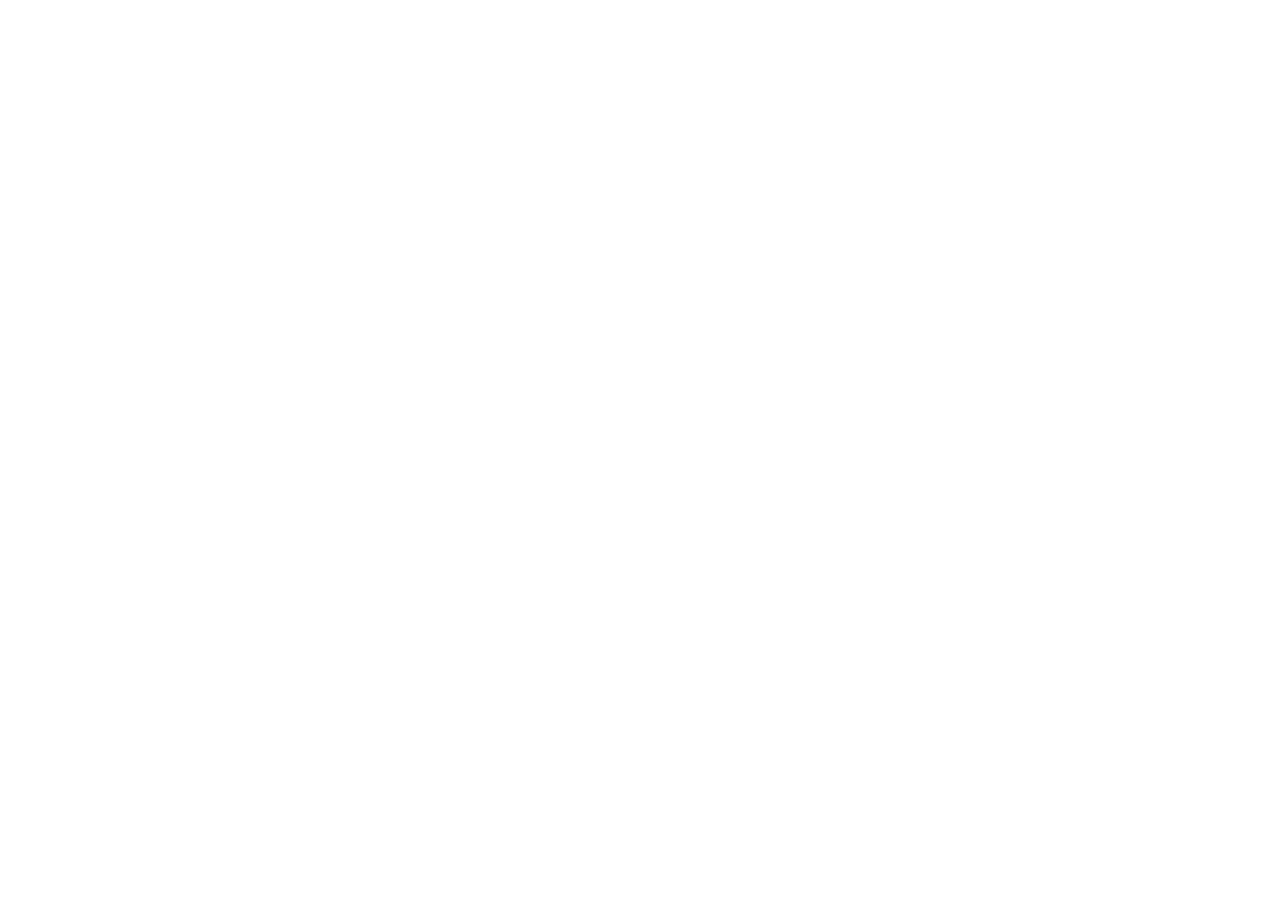
==== events.html @ 8ff66e89 "white default, events page" ====
<html>
	<head>
		<title>Missing People</title>
		<meta charset="utf-8" />
		<meta name="viewport" content="width=device-width, initial-scale=1, user-scalable=no" />
		<link rel="stylesheet" href="assets/css/main-white.css" />
		<noscript><link rel="stylesheet" href="assets/css/noscript.css" /></noscript>
		<script type="text/javascript" src="jquery.js?ver=0.1"></script>
		<script type="text/javascript" src="missingpeople-events.js?ver=0.1"></script>
	</head>
	<body class="is-preload">
		<div id="wrapper">
			<div id="bg"></div>
			<div id="overlay"></div>
			<div id="main">
				<!-- Header -->
					<header id="header">
						<img src="assets/css/images/logo_400x400.png" alt="Missing People"/>
						<h1>Missing People</h1>
						<p>A musical meeting point for you and your wayward friends</p>
						<div id="events">
							
						</div>
						<nav>
							<ul>
								<li><a href="/" class="fas fa-home" target="_self"><span class="label">Home</span></a></li>
							</ul>
						</nav>
					</header>
			</div>
		</div>
		<div id="popup">
			<div id="popupMessage">
				Message sent!
			</div>
		</div>
		<script>
			window.onload = function() { document.body.classList.remove('is-preload'); }
			window.ontouchmove = function() { return false; }
			window.onorientationchange = function() { document.body.scrollTop = 0; }
		</script>
	</body>
</html>
---- assets/css/main-white.css ----
@import url("https://fonts.googleapis.com/css?family=Source+Sans+Pro:300,900");
@import url("fontawesome-all.min.css");

html, body, div, span, applet, object,
iframe, h1, h2, h3, h4, h5, h6, p, blockquote,
pre, a, abbr, acronym, address, big, cite,
code, del, dfn, em, img, ins, kbd, q, s, samp,
small, strike, strong, sub, sup, tt, var, b,
u, i, center, dl, dt, dd, ol, ul, li, fieldset,
form, label, legend, table, caption, tbody,
tfoot, thead, tr, th, td, article, aside,
canvas, details, embed, figure, figcaption,
footer, header, hgroup, menu, nav, output, ruby,
section, summary, time, mark, audio, video {
	margin: 0;
	padding: 0;
	border: 0;
	background-color: white;
	color: black;
	font-size: 100%;
	font: inherit;
	vertical-align: baseline;
}

article, aside, details, figcaption, figure,
footer, header, hgroup, menu, nav, section {
	display: block;}

body {
	line-height: 1;
}

ol, ul {
	list-style: none;
}

blockquote, q {
	quotes: none;
}

	blockquote:before, blockquote:after, q:before, q:after {
		content: '';
		content: none;
	}

table {
	border-collapse: collapse;
	border-spacing: 0;
}

body {
	-webkit-text-size-adjust: none;
}

mark {
	background-color: transparent;
	color: inherit;
}

input::-moz-focus-inner {
	border: 0;
	padding: 0;
}

input, select, textarea {
	-moz-appearance: none;
	-webkit-appearance: none;
	-ms-appearance: none;
	appearance: none;
}

/* Basic */

	html {
		box-sizing: border-box;
	}

	*, *:before, *:after {
		box-sizing: inherit;
	}

	body {
		background: #fff;
		overflow: hidden;
	}

		body.is-preload *, body.is-preload *:before, body.is-preload *:after {
			-moz-animation: none !important;
			-webkit-animation: none !important;
			-ms-animation: none !important;
			animation: none !important;
			-moz-transition: none !important;
			-webkit-transition: none !important;
			-ms-transition: none !important;
			transition: none !important;
		}

	body, input, select, textarea {
		color: #fff;
		font-family: 'Source Sans Pro', sans-serif;
		font-size: 15pt;
		font-weight: 600 !important;
		letter-spacing: 0.0025em;
		line-height: 1.75em;
	}

	a {
		-moz-transition: border-color 0.2s ease-in-out;
		-webkit-transition: border-color 0.2s ease-in-out;
		-ms-transition: border-color 0.2s ease-in-out;
		transition: border-color 0.2s ease-in-out;
		border-bottom: dotted 1px;
		color: inherit;
		outline: 0;
		text-decoration: none;
	}

		a:hover {
			border-color: transparent;
		}

/* Icon */

	.icon {
		text-decoration: none;
		position: relative;
	}

		.icon:before {
			-moz-osx-font-smoothing: grayscale;
			-webkit-font-smoothing: antialiased;
			display: inline-block;
			font-style: normal;
			font-variant: normal;
			text-rendering: auto;
			line-height: 1;
			text-transform: none !important;
			font-family: 'Font Awesome 5 Free';
			font-weight: 400;
		}
		
		.fas {
			text-decoration: none;
			position: relative;
		}
		
		.fas:before {
		}

		.icon > .label {
			display: none;
		}

		.icon.solid:before {
			font-weight: 900;
		}

		.icon.brands:before {
			font-family: 'Font Awesome 5 Brands';
		}

/* Wrapper */

	@-moz-keyframes wrapper {
		0% {
			opacity: 0;
		}

		100% {
			opacity: 1;
		}
	}

	@-webkit-keyframes wrapper {
		0% {
			opacity: 0;
		}

		100% {
			opacity: 1;
		}
	}

	@-ms-keyframes wrapper {
		0% {
			opacity: 0;
		}

		100% {
			opacity: 1;
		}
	}

	@keyframes wrapper {
		0% {
			opacity: 0;
		}

		100% {
			opacity: 1;
		}
	}

	#wrapper {
		-moz-animation: wrapper 3s forwards;
		-webkit-animation: wrapper 3s forwards;
		-ms-animation: wrapper 3s forwards;
		animation: wrapper 3s forwards;
		height: 100%;
		left: 0;
		opacity: 0;
		position: fixed;
		top: 0;
		width: 100%;
	}

/* BG */

	#bg {
		-moz-animation: bg 60s linear infinite;
		-webkit-animation: bg 60s linear infinite;
		-ms-animation: bg 60s linear infinite;
		animation: bg 60s linear infinite;
		-moz-backface-visibility: hidden;
		-webkit-backface-visibility: hidden;
		-ms-backface-visibility: hidden;
		backface-visibility: hidden;
		-moz-transform: translate3d(0,0,0);
		-webkit-transform: translate3d(0,0,0);
		-ms-transform: translate3d(0,0,0);
		transform: translate3d(0,0,0);

		background: inherit; /* #000000; url("images/bg.png"); */
		background-repeat: repeat-x;
		height: 100%;
		left: 0;
		opacity: 1;
		position: fixed;
		top: 0;
	}

	@-moz-keyframes bg {
		0% {
			-moz-transform: translate3d(0,0,0);
			-webkit-transform: translate3d(0,0,0);
			-ms-transform: translate3d(0,0,0);
			transform: translate3d(0,0,0);
		}

		100% {
			-moz-transform: translate3d(-2250px,0,0);
			-webkit-transform: translate3d(-2250px,0,0);
			-ms-transform: translate3d(-2250px,0,0);
			transform: translate3d(-2250px,0,0);
		}
	}

	@-webkit-keyframes bg {
		0% {
			-moz-transform: translate3d(0,0,0);
			-webkit-transform: translate3d(0,0,0);
			-ms-transform: translate3d(0,0,0);
			transform: translate3d(0,0,0);
		}

		100% {
			-moz-transform: translate3d(-2250px,0,0);
			-webkit-transform: translate3d(-2250px,0,0);
			-ms-transform: translate3d(-2250px,0,0);
			transform: translate3d(-2250px,0,0);
		}
	}

	@-ms-keyframes bg {
		0% {
			-moz-transform: translate3d(0,0,0);
			-webkit-transform: translate3d(0,0,0);
			-ms-transform: translate3d(0,0,0);
			transform: translate3d(0,0,0);
		}

		100% {
			-moz-transform: translate3d(-2250px,0,0);
			-webkit-transform: translate3d(-2250px,0,0);
			-ms-transform: translate3d(-2250px,0,0);
			transform: translate3d(-2250px,0,0);
		}
	}

	@keyframes bg {
		0% {
			-moz-transform: translate3d(0,0,0);
			-webkit-transform: translate3d(0,0,0);
			-ms-transform: translate3d(0,0,0);
			transform: translate3d(0,0,0);
		}

		100% {
			-moz-transform: translate3d(-2250px,0,0);
			-webkit-transform: translate3d(-2250px,0,0);
			-ms-transform: translate3d(-2250px,0,0);
			transform: translate3d(-2250px,0,0);
		}
	}

	#bg {
		background-size: 2250px auto;
		width: 6750px;
	}

/* Overlay */

	@-moz-keyframes overlay {
		0% {
			opacity: 0;
		}

		100% {
			opacity: 1;
		}
	}

	@-webkit-keyframes overlay {
		0% {
			opacity: 0;
		}

		100% {
			opacity: 1;
		}
	}

	@-ms-keyframes overlay {
		0% {
			opacity: 0;
		}

		100% {
			opacity: 1;
		}
	}

	@keyframes overlay {
		0% {
			opacity: 0;
		}

		100% {
			opacity: 1;
		}
	}

	#overlay {
		-moz-animation: overlay 1.5s 1.5s forwards;
		-webkit-animation: overlay 1.5s 1.5s forwards;
		-ms-animation: overlay 1.5s 1.5s forwards;
		animation: overlay 1.5s 1.5s forwards;
		/*
		background-attachment: fixed, fixed;
		background-image: url("images/overlay-pattern.png"), url("images/overlay.svg");
		background-position: top left, center center;
		background-repeat: repeat, no-repeat;
		background-size: auto, cover;
		*/
		height: 100%;
		left: 0;
		opacity: 0;
		position: fixed;
		top: 0;
		width: 100%;
	}

/* Main */

	#main {
		height: 100%;
		left: 0;
		position: fixed;
		text-align: center;
		top: 0;
		width: 100%;
		overflow-y: auto;
		overflow-x: hidden;
	}

		#main:before {
			content: '';
			display: inline-block;
			height: 100%;
			margin-right: 0;
			vertical-align: middle;
			width: 1px;
		}

/* Header */

	@-moz-keyframes header {
		0% {
			-moz-transform: translate3d(0,1em,0);
			-webkit-transform: translate3d(0,1em,0);
			-ms-transform: translate3d(0,1em,0);
			transform: translate3d(0,1em,0);
			opacity: 0;
		}

		100% {
			-moz-transform: translate3d(0,0,0);
			-webkit-transform: translate3d(0,0,0);
			-ms-transform: translate3d(0,0,0);
			transform: translate3d(0,0,0);
			opacity: 1;
		}
	}

	@-webkit-keyframes header {
		0% {
			-moz-transform: translate3d(0,1em,0);
			-webkit-transform: translate3d(0,1em,0);
			-ms-transform: translate3d(0,1em,0);
			transform: translate3d(0,1em,0);
			opacity: 0;
		}

		100% {
			-moz-transform: translate3d(0,0,0);
			-webkit-transform: translate3d(0,0,0);
			-ms-transform: translate3d(0,0,0);
			transform: translate3d(0,0,0);
			opacity: 1;
		}
	}

	@-ms-keyframes header {
		0% {
			-moz-transform: translate3d(0,1em,0);
			-webkit-transform: translate3d(0,1em,0);
			-ms-transform: translate3d(0,1em,0);
			transform: translate3d(0,1em,0);
			opacity: 0;
		}

		100% {
			-moz-transform: translate3d(0,0,0);
			-webkit-transform: translate3d(0,0,0);
			-ms-transform: translate3d(0,0,0);
			transform: translate3d(0,0,0);
			opacity: 1;
		}
	}

	@keyframes header {
		0% {
			-moz-transform: translate3d(0,1em,0);
			-webkit-transform: translate3d(0,1em,0);
			-ms-transform: translate3d(0,1em,0);
			transform: translate3d(0,1em,0);
			opacity: 0;
		}

		100% {
			-moz-transform: translate3d(0,0,0);
			-webkit-transform: translate3d(0,0,0);
			-ms-transform: translate3d(0,0,0);
			transform: translate3d(0,0,0);
			opacity: 1;
		}
	}

	@-moz-keyframes nav-icons {
		0% {
			-moz-transform: translate3d(0,1em,0);
			-webkit-transform: translate3d(0,1em,0);
			-ms-transform: translate3d(0,1em,0);
			transform: translate3d(0,1em,0);
			opacity: 0;
		}

		100% {
			-moz-transform: translate3d(0,0,0);
			-webkit-transform: translate3d(0,0,0);
			-ms-transform: translate3d(0,0,0);
			transform: translate3d(0,0,0);
			opacity: 1;
		}
	}

	@-webkit-keyframes nav-icons {
		0% {
			-moz-transform: translate3d(0,1em,0);
			-webkit-transform: translate3d(0,1em,0);
			-ms-transform: translate3d(0,1em,0);
			transform: translate3d(0,1em,0);
			opacity: 0;
		}

		100% {
			-moz-transform: translate3d(0,0,0);
			-webkit-transform: translate3d(0,0,0);
			-ms-transform: translate3d(0,0,0);
			transform: translate3d(0,0,0);
			opacity: 1;
		}
	}

	@-ms-keyframes nav-icons {
		0% {
			-moz-transform: translate3d(0,1em,0);
			-webkit-transform: translate3d(0,1em,0);
			-ms-transform: translate3d(0,1em,0);
			transform: translate3d(0,1em,0);
			opacity: 0;
		}

		100% {
			-moz-transform: translate3d(0,0,0);
			-webkit-transform: translate3d(0,0,0);
			-ms-transform: translate3d(0,0,0);
			transform: translate3d(0,0,0);
			opacity: 1;
		}
	}

	@keyframes nav-icons {
		0% {
			-moz-transform: translate3d(0,1em,0);
			-webkit-transform: translate3d(0,1em,0);
			-ms-transform: translate3d(0,1em,0);
			transform: translate3d(0,1em,0);
			opacity: 0;
		}

		100% {
			-moz-transform: translate3d(0,0,0);
			-webkit-transform: translate3d(0,0,0);
			-ms-transform: translate3d(0,0,0);
			transform: translate3d(0,0,0);
			opacity: 1;
		}
	}

	#header {
		-moz-animation: header 1s 2.25s forwards;
		-webkit-animation: header 1s 2.25s forwards;
		-ms-animation: header 1s 2.25s forwards;
		animation: header 1s 2.25s forwards;
		-moz-backface-visibility: hidden;
		-webkit-backface-visibility: hidden;
		-ms-backface-visibility: hidden;
		backface-visibility: hidden;
		-moz-transform: translate3d(0,0,0);
		-webkit-transform: translate3d(0,0,0);
		-ms-transform: translate3d(0,0,0);
		transform: translate3d(0,0,0);
		cursor: default;
		display: inline-block;
		opacity: 0;
		position: relative;
		text-align: center;
		top: -1em;
		vertical-align: middle;
		width: 90%;
	}

		#header h1 {
			font-size: 4.35em;
			font-weight: 900;
			letter-spacing: -0.035em;
			line-height: 1em;
		}

		#header p {
			font-size: 1.25em;
			margin: 0.75em 0 0.25em 0;
			opacity: 0.75;
		}

		#header nav {
			margin: 1.5em 0 0 0;
		}

			#header nav li {
				-moz-animation: nav-icons 0.5s ease-in-out forwards;
				-webkit-animation: nav-icons 0.5s ease-in-out forwards;
				-ms-animation: nav-icons 0.5s ease-in-out forwards;
				animation: nav-icons 0.5s ease-in-out forwards;
				-moz-backface-visibility: hidden;
				-webkit-backface-visibility: hidden;
				-ms-backface-visibility: hidden;
				backface-visibility: hidden;
				-moz-transform: translate3d(0,0,0);
				-webkit-transform: translate3d(0,0,0);
				-ms-transform: translate3d(0,0,0);
				transform: translate3d(0,0,0);
				display: inline-block;
				height: 5.35em;
				line-height: 5.885em;
				opacity: 0;
				position: relative;
				top: 0;
				width: 5.35em;
			}

				#header nav li:nth-child(1) {
					-moz-animation-delay: 2.5s;
					-webkit-animation-delay: 2.5s;
					-ms-animation-delay: 2.5s;
					animation-delay: 2.5s;
				}

				#header nav li:nth-child(2) {
					-moz-animation-delay: 2.75s;
					-webkit-animation-delay: 2.75s;
					-ms-animation-delay: 2.75s;
					animation-delay: 2.75s;
				}

				#header nav li:nth-child(3) {
					-moz-animation-delay: 3s;
					-webkit-animation-delay: 3s;
					-ms-animation-delay: 3s;
					animation-delay: 3s;
				}

				#header nav li:nth-child(4) {
					-moz-animation-delay: 3.25s;
					-webkit-animation-delay: 3.25s;
					-ms-animation-delay: 3.25s;
					animation-delay: 3.25s;
				}

				#header nav li:nth-child(5) {
					-moz-animation-delay: 3.5s;
					-webkit-animation-delay: 3.5s;
					-ms-animation-delay: 3.5s;
					animation-delay: 3.5s;
				}

				#header nav li:nth-child(6) {
					-moz-animation-delay: 3.75s;
					-webkit-animation-delay: 3.75s;
					-ms-animation-delay: 3.75s;
					animation-delay: 3.75s;
				}

				#header nav li:nth-child(7) {
					-moz-animation-delay: 4s;
					-webkit-animation-delay: 4s;
					-ms-animation-delay: 4s;
					animation-delay: 4s;
				}

				#header nav li:nth-child(8) {
					-moz-animation-delay: 4.25s;
					-webkit-animation-delay: 4.25s;
					-ms-animation-delay: 4.25s;
					animation-delay: 4.25s;
				}

				#header nav li:nth-child(9) {
					-moz-animation-delay: 4.5s;
					-webkit-animation-delay: 4.5s;
					-ms-animation-delay: 4.5s;
					animation-delay: 4.5s;
				}

				#header nav li:nth-child(10) {
					-moz-animation-delay: 4.75s;
					-webkit-animation-delay: 4.75s;
					-ms-animation-delay: 4.75s;
					animation-delay: 4.75s;
				}

			#header nav a {
				-webkit-tap-highlight-color: rgba(0, 0, 0, 0);
				-webkit-touch-callout: none;
				border: 0;
				display: inline-block;
			}

				#header nav a:before {
					-moz-transition: all 0.2s ease-in-out;
					-webkit-transition: all 0.2s ease-in-out;
					-ms-transition: all 0.2s ease-in-out;
					transition: all 0.2s ease-in-out;
					border-radius: 100%;
					border: solid 1px; /* #fff; */
					display: block;
					font-size: 1.75em;
					height: 2.5em;
					line-height: 2.5em;
					position: relative;
					text-align: center;
					top: 0;
					width: 2.5em;
				}

				#header nav a:hover {
					font-size: 1.1em;
				}

					#header nav a:hover:before {
						background-color: rgba(255, 255, 255, 0.175);
						/*color: #fff;*/
					}

				#header nav a:active {
					font-size: 0.95em;
					background: none;
				}

					#header nav a:active:before {
						background-color: rgba(255, 255, 255, 0.35);
						/*color: #fff;*/
					}

				#header nav a span {
					display: none;
				}

		#header form {
			/* background-color:red; */
			padding: 1em 2em 1em 2em;
			width: 100%;
			max-width: 520px;
			display: inline-block;
		}
		
			#header form label {
				background-color: inherit;
				width: 100%;
			}
				
				#header form label #messageCounter {
					display: contents;
				}
			
			#header form input {
				width: 100%;
				color: #000000;
				height: 2em;
			}
			
			#header form .formPadding {
				height: 0.75em;
			}
			
			#header form textarea {
				width: 100%;
				color: #000000;
				height: 6em;
				max-height: 6em;
				resize: none;
			}
			
			#header form button {
				width: 100%;
				height: 2.5em;
				font: inherit;
				font-weight: bold;
			}
			
/* popup */			
	#popup {
		position: absolute;
		width: 100vw;
		height: 100vh;
		background-color: rgba(255,255,255,0.8);
		/*display: none;*/
		
		visibility: hidden;
		opacity: 0;
		transition: visibility 0.3s, opacity 0.6s linear;
	}
	
	#popupMessage {
		width: 80%;
		height: 100px;
		padding-left:20%;
		text-align:center;
		font-weight:600;
		font-size: 2em;
		padding-top: 4em;
	}

/* Footer */

	#footer {
		background-image: -moz-linear-gradient(top, rgba(0,0,0,0), rgba(0,0,0,0.5) 75%);
		background-image: -webkit-linear-gradient(top, rgba(0,0,0,0), rgba(0,0,0,0.5) 75%);
		background-image: -ms-linear-gradient(top, rgba(0,0,0,0), rgba(0,0,0,0.5) 75%);
		background-image: linear-gradient(top, rgba(0,0,0,0), rgba(0,0,0,0.5) 75%);
		bottom: 0;
		cursor: default;
		height: 6em;
		left: 0;
		line-height: 8em;
		position: absolute;
		text-align: center;
		width: 100%;
	}

/* Wide */

	@media screen and (max-width: 1680px) {

		/* Basic */

			body, input, select, textarea {
				font-size: 13pt;
			}

		/* BG */

			@-moz-keyframes bg {
				0% {
					-moz-transform: translate3d(0,0,0);
					-webkit-transform: translate3d(0,0,0);
					-ms-transform: translate3d(0,0,0);
					transform: translate3d(0,0,0);
				}

				100% {
					-moz-transform: translate3d(-1500px,0,0);
					-webkit-transform: translate3d(-1500px,0,0);
					-ms-transform: translate3d(-1500px,0,0);
					transform: translate3d(-1500px,0,0);
				}

	}

		@-webkit-keyframes bg {
			0% {
				-moz-transform: translate3d(0,0,0);
				-webkit-transform: translate3d(0,0,0);
				-ms-transform: translate3d(0,0,0);
				transform: translate3d(0,0,0);
			}

			100% {
				-moz-transform: translate3d(-1500px,0,0);
				-webkit-transform: translate3d(-1500px,0,0);
				-ms-transform: translate3d(-1500px,0,0);
				transform: translate3d(-1500px,0,0);
			}
			}

		@-ms-keyframes bg {
			0% {
				-moz-transform: translate3d(0,0,0);
				-webkit-transform: translate3d(0,0,0);
				-ms-transform: translate3d(0,0,0);
				transform: translate3d(0,0,0);
			}

			100% {
				-moz-transform: translate3d(-1500px,0,0);
				-webkit-transform: translate3d(-1500px,0,0);
				-ms-transform: translate3d(-1500px,0,0);
				transform: translate3d(-1500px,0,0);
			}
		}

		@keyframes bg {
			0% {
				-moz-transform: translate3d(0,0,0);
				-webkit-transform: translate3d(0,0,0);
				-ms-transform: translate3d(0,0,0);
				transform: translate3d(0,0,0);
			}

			100% {
				-moz-transform: translate3d(-1500px,0,0);
				-webkit-transform: translate3d(-1500px,0,0);
				-ms-transform: translate3d(-1500px,0,0);
				transform: translate3d(-1500px,0,0);
			}
		}

		#bg {
			background-size: 1500px auto;
			width: 4500px;
		} }

/* Normal */

	@media screen and (max-width: 1280px) {

		/* Basic */

			body, input, select, textarea {
				font-size: 12pt;
			}

		/* BG */

			@-moz-keyframes bg {
				0% {
					-moz-transform: translate3d(0,0,0);
					-webkit-transform: translate3d(0,0,0);
					-ms-transform: translate3d(0,0,0);
					transform: translate3d(0,0,0);
				}

				100% {
					-moz-transform: translate3d(-750px,0,0);
					-webkit-transform: translate3d(-750px,0,0);
					-ms-transform: translate3d(-750px,0,0);
					transform: translate3d(-750px,0,0);
				}

	}

		@-webkit-keyframes bg {
			0% {
				-moz-transform: translate3d(0,0,0);
				-webkit-transform: translate3d(0,0,0);
				-ms-transform: translate3d(0,0,0);
				transform: translate3d(0,0,0);
			}

			100% {
				-moz-transform: translate3d(-750px,0,0);
				-webkit-transform: translate3d(-750px,0,0);
				-ms-transform: translate3d(-750px,0,0);
				transform: translate3d(-750px,0,0);
			}
			}

		@-ms-keyframes bg {
			0% {
				-moz-transform: translate3d(0,0,0);
				-webkit-transform: translate3d(0,0,0);
				-ms-transform: translate3d(0,0,0);
				transform: translate3d(0,0,0);
			}

			100% {
				-moz-transform: translate3d(-750px,0,0);
				-webkit-transform: translate3d(-750px,0,0);
				-ms-transform: translate3d(-750px,0,0);
				transform: translate3d(-750px,0,0);
			}
		}

		@keyframes bg {
			0% {
				-moz-transform: translate3d(0,0,0);
				-webkit-transform: translate3d(0,0,0);
				-ms-transform: translate3d(0,0,0);
				transform: translate3d(0,0,0);
			}

			100% {
				-moz-transform: translate3d(-750px,0,0);
				-webkit-transform: translate3d(-750px,0,0);
				-ms-transform: translate3d(-750px,0,0);
				transform: translate3d(-750px,0,0);
			}
		}

		#bg {
			background-size: 750px auto;
			width: 2250px;
		} }

/* Mobile */

	@media screen and (max-width: 736px) {

		/* Basic */

			body {
				min-width: 320px;
			}

			body, input, select, textarea {
				font-size: 11pt;
			}

		/* BG */

			@-moz-keyframes bg {
				0% {
					-moz-transform: translate3d(0,0,0);
					-webkit-transform: translate3d(0,0,0);
					-ms-transform: translate3d(0,0,0);
					transform: translate3d(0,0,0);
				}

				100% {
					-moz-transform: translate3d(-300px,0,0);
					-webkit-transform: translate3d(-300px,0,0);
					-ms-transform: translate3d(-300px,0,0);
					transform: translate3d(-300px,0,0);
				}

	}

		@-webkit-keyframes bg {
			0% {
				-moz-transform: translate3d(0,0,0);
				-webkit-transform: translate3d(0,0,0);
				-ms-transform: translate3d(0,0,0);
				transform: translate3d(0,0,0);
			}

			100% {
				-moz-transform: translate3d(-300px,0,0);
				-webkit-transform: translate3d(-300px,0,0);
				-ms-transform: translate3d(-300px,0,0);
				transform: translate3d(-300px,0,0);
			}
			}

		@-ms-keyframes bg {
			0% {
				-moz-transform: translate3d(0,0,0);
				-webkit-transform: translate3d(0,0,0);
				-ms-transform: translate3d(0,0,0);
				transform: translate3d(0,0,0);
			}

			100% {
				-moz-transform: translate3d(-300px,0,0);
				-webkit-transform: translate3d(-300px,0,0);
				-ms-transform: translate3d(-300px,0,0);
				transform: translate3d(-300px,0,0);
			}
		}

		@keyframes bg {
			0% {
				-moz-transform: translate3d(0,0,0);
				-webkit-transform: translate3d(0,0,0);
				-ms-transform: translate3d(0,0,0);
				transform: translate3d(0,0,0);
			}

			100% {
				-moz-transform: translate3d(-300px,0,0);
				-webkit-transform: translate3d(-300px,0,0);
				-ms-transform: translate3d(-300px,0,0);
				transform: translate3d(-300px,0,0);
			}
		}

		#bg {
			background-size: 300px auto;
			width: 900px;
		}

	/* Header */

		#header h1 {
			font-size: 2.5em;
		}

		#header p {
			font-size: 1em;
		}

		#header nav {
			font-size: 1em;
		}

			#header nav a:hover {
				font-size: 1em;
			}

			#header nav a:active {
				font-size: 1em;
			} }

/* Mobile (Portrait) */

	@media screen and (max-width: 480px) {

		/* BG */

			@-moz-keyframes bg {
				0% {
					-moz-transform: translate3d(0,0,0);
					-webkit-transform: translate3d(0,0,0);
					-ms-transform: translate3d(0,0,0);
					transform: translate3d(0,0,0);
				}

				100% {
					-moz-transform: translate3d(-412.5px,0,0);
					-webkit-transform: translate3d(-412.5px,0,0);
					-ms-transform: translate3d(-412.5px,0,0);
					transform: translate3d(-412.5px,0,0);
				}

	}

		@-webkit-keyframes bg {
			0% {
				-moz-transform: translate3d(0,0,0);
				-webkit-transform: translate3d(0,0,0);
				-ms-transform: translate3d(0,0,0);
				transform: translate3d(0,0,0);
			}

			100% {
				-moz-transform: translate3d(-412.5px,0,0);
				-webkit-transform: translate3d(-412.5px,0,0);
				-ms-transform: translate3d(-412.5px,0,0);
				transform: translate3d(-412.5px,0,0);
			}
			}

		@-ms-keyframes bg {
			0% {
				-moz-transform: translate3d(0,0,0);
				-webkit-transform: translate3d(0,0,0);
				-ms-transform: translate3d(0,0,0);
				transform: translate3d(0,0,0);
			}

			100% {
				-moz-transform: translate3d(-412.5px,0,0);
				-webkit-transform: translate3d(-412.5px,0,0);
				-ms-transform: translate3d(-412.5px,0,0);
				transform: translate3d(-412.5px,0,0);
			}
		}

		@keyframes bg {
			0% {
				-moz-transform: translate3d(0,0,0);
				-webkit-transform: translate3d(0,0,0);
				-ms-transform: translate3d(0,0,0);
				transform: translate3d(0,0,0);
			}

			100% {
				-moz-transform: translate3d(-412.5px,0,0);
				-webkit-transform: translate3d(-412.5px,0,0);
				-ms-transform: translate3d(-412.5px,0,0);
				transform: translate3d(-412.5px,0,0);
			}
		}

		#bg {
			background-size: 412.5px auto;
			width: 1237.5px;
		}

	/* Header */

		#header nav {
			padding: 0 1em;
		} }
---- assets/css/noscript.css ----
/*
	Aerial by HTML5 UP
	html5up.net | @ajlkn
	Free for personal and commercial use under the CCA 3.0 license (html5up.net/license)
*/

/* Wrapper */

	#wrapper {
		opacity: 1 !important;
	}

/* Overlay */

	#overlay {
		opacity: 1 !important;
	}

/* Header */

	#header {
		opacity: 1 !important;
	}

		#header nav li {
			opacity: 1 !important;
		}
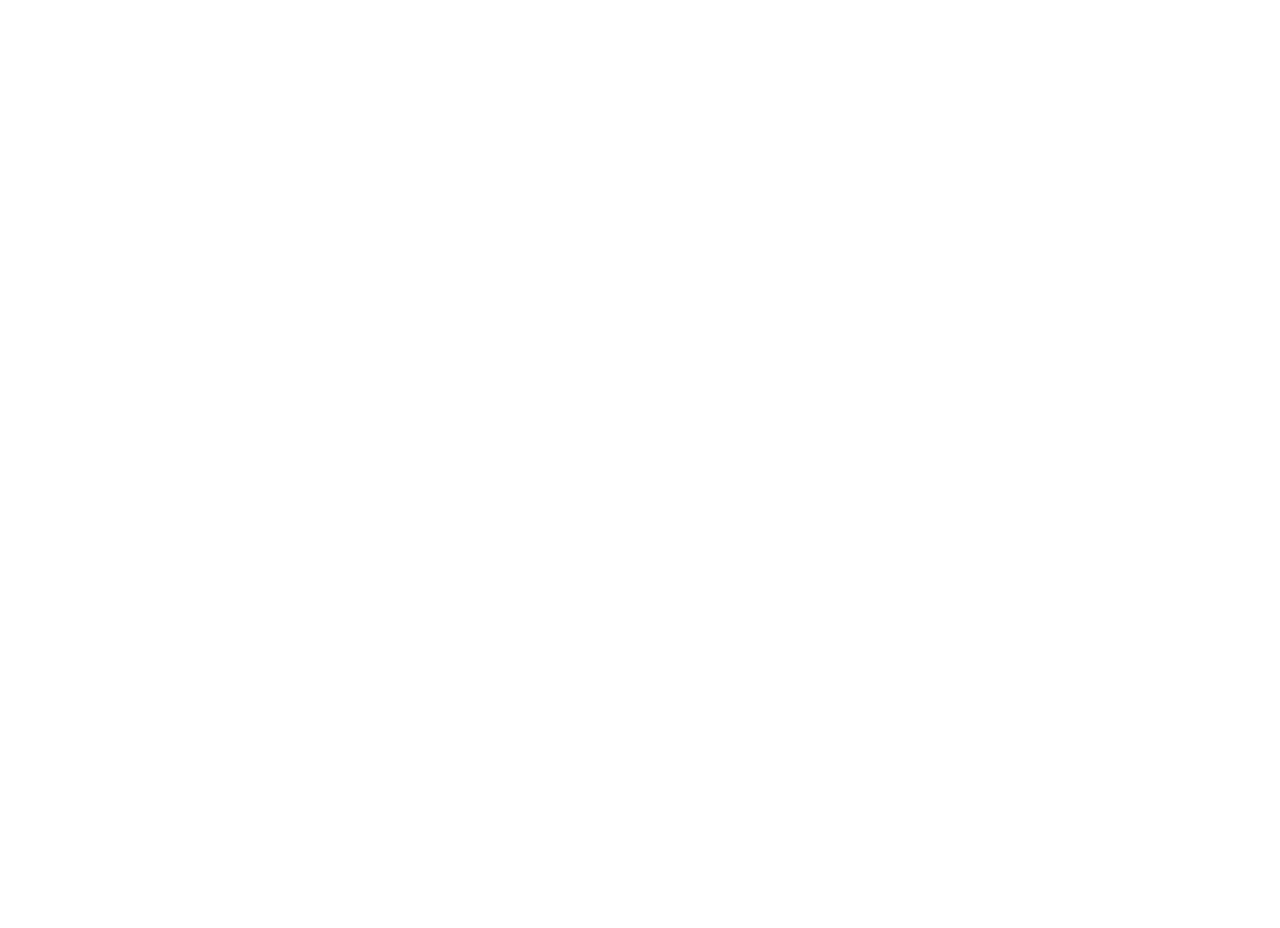
==== commit a8c20171: "cleaning" ====
--- a/events.html
+++ b/events.html
@@ -1,12 +1,10 @@
-<html>
+<html lang="en">>
 	<head>
 		<title>Missing People</title>
 		<meta charset="utf-8" />
 		<meta name="viewport" content="width=device-width, initial-scale=1, user-scalable=no" />
 		<link rel="stylesheet" href="assets/css/main-white.css" />
 		<noscript><link rel="stylesheet" href="assets/css/noscript.css" /></noscript>
-		<script type="text/javascript" src="jquery.js?ver=0.1"></script>
-		<script type="text/javascript" src="missingpeople-events.js?ver=0.1"></script>
 	</head>
 	<body class="is-preload">
 		<div id="wrapper">
@@ -15,17 +13,18 @@
 			<div id="main">
 				<!-- Header -->
 					<header id="header">
-						<img src="assets/css/images/logo_400x400.png" alt="Missing People"/>
-						<h1>Missing People</h1>
-						<p>A musical meeting point for you and your wayward friends</p>
+						<a href="/" style="border-bottom: none !important;">
+							<img src="assets/css/images/logo_400x400.png" alt="Missing People"/>
+							<h1>Missing People</h1>
+							<h2>Events:</h2>
+						</a>
 						<div id="events">
-							
 						</div>
-						<nav>
+						<!--<nav>
 							<ul>
 								<li><a href="/" class="fas fa-home" target="_self"><span class="label">Home</span></a></li>
 							</ul>
-						</nav>
+						</nav>-->
 					</header>
 			</div>
 		</div>
@@ -39,5 +38,7 @@
 			window.ontouchmove = function() { return false; }
 			window.onorientationchange = function() { document.body.scrollTop = 0; }
 		</script>
+		<script type="text/javascript" src="jquery.js?ver=0.1"></script>
+		<script type="text/javascript" src="missingpeople-events.js?ver=0.1"></script>
 	</body>
 </html>
--- a/assets/css/main-white.css
+++ b/assets/css/main-white.css
@@ -539,10 +539,10 @@
 	}
 
 	#header {
-		-moz-animation: header 1s 2.25s forwards;
-		-webkit-animation: header 1s 2.25s forwards;
-		-ms-animation: header 1s 2.25s forwards;
-		animation: header 1s 2.25s forwards;
+		-moz-animation: header 0.6s 1.2s forwards;
+		-webkit-animation: header 0.6s 1.2s forwards;
+		-ms-animation: header 0.6s 1.2s forwards;
+		animation: header 0.6s 1.2s forwards;
 		-moz-backface-visibility: hidden;
 		-webkit-backface-visibility: hidden;
 		-ms-backface-visibility: hidden;
@@ -556,7 +556,7 @@
 		opacity: 0;
 		position: relative;
 		text-align: center;
-		top: -1em;
+		top: -5em;
 		vertical-align: middle;
 		width: 90%;
 	}
@@ -683,9 +683,10 @@
 					-ms-transition: all 0.2s ease-in-out;
 					transition: all 0.2s ease-in-out;
 					border-radius: 100%;
-					border: solid 1px; /* #fff; */
+					/*border: solid 1px #fff; */
+					border: 0.01em solid rgba(0,0,0,1);
 					display: block;
-					font-size: 1.75em;
+					font-size: 1.5em;
 					height: 2.5em;
 					line-height: 2.5em;
 					position: relative;
@@ -695,11 +696,14 @@
 				}
 
 				#header nav a:hover {
-					font-size: 1.1em;
+					background-color: rgba(0, 0, 0, 0.175);
+					border-radius:100%;
+					/*font-size: 1.1em;*/
 				}
 
 					#header nav a:hover:before {
-						background-color: rgba(255, 255, 255, 0.175);
+						background-color: rgba(0, 0, 0, 0.175);
+						border-radius:100%;
 						/*color: #fff;*/
 					}
 
@@ -738,6 +742,8 @@
 				width: 100%;
 				color: #000000;
 				height: 2em;
+				border: 0.1em solid rgba(0,0,0,0.4);
+				border-radius:3px;
 			}
 			
 			#header form .formPadding {
@@ -750,6 +756,8 @@
 				height: 6em;
 				max-height: 6em;
 				resize: none;
+				border: 0.1em solid rgba(0,0,0,0.4);
+				border-radius:3px;
 			}
 			
 			#header form button {
@@ -757,7 +765,15 @@
 				height: 2.5em;
 				font: inherit;
 				font-weight: bold;
-			}
+				border: 0.1em solid rgba(0,0,0,0.4);
+				border-radius:3px;
+			}
+			
+				#header form button:hover {
+					cursor: pointer;
+					background-color: rgba(0, 0, 0, 0.175);
+					border-radius:3px;
+				}
 			
 /* popup */			
 	#popup {
@@ -1152,3 +1168,15 @@
 		#header nav {
 			padding: 0 1em;
 		} }
+
+/*events*/
+.break {
+	height: 1px;
+	width: 30%;
+	background-color: rgba(0,0,0,1);
+	margin: 15px auto 15px;
+}
+
+#events li::marker {
+	content: '';
+}
